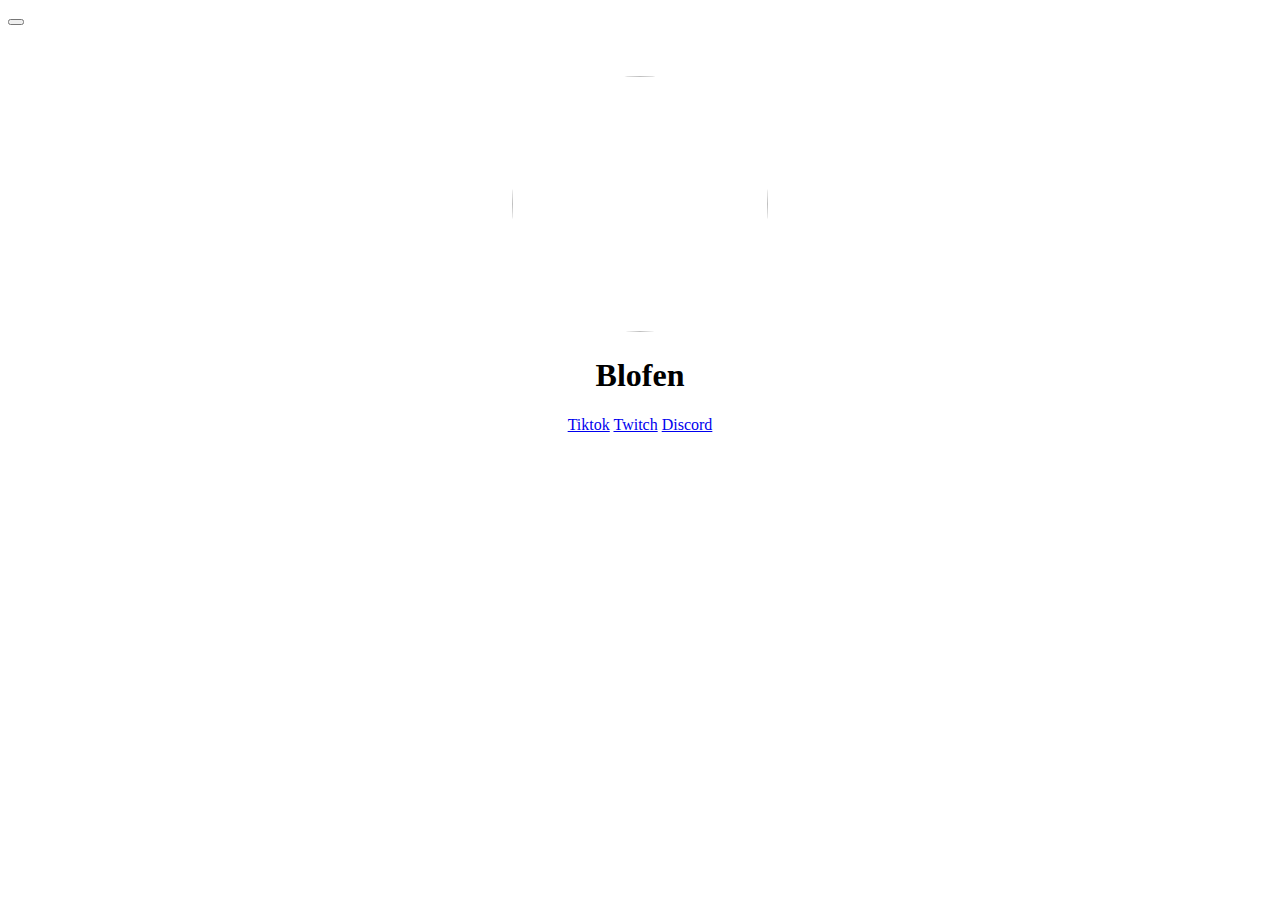
==== index.html @ c933b5d9 "Update index.html" ====
<!DOCTYPE html>
<html lang="en">

<head>
	<meta charset="UTF-8">
	<meta name="viewport" content="width=device-width, initial-scale=1, shrink-to-fit=no">
	<link rel="stylesheet" href="css/bootstrap.min.css">
	<link rel="stylesheet" href="css/main.css">
	<link rel="stylesheet" href="css/now-ui-kit.css">
	<link rel="shortcut icon" href="https://beapdev.net/sandbeap.png"
	/>
	<link href="https://fonts.googleapis.com/css?family=Poppins:300,400,600,700,800&display=swap" rel="stylesheet">
	<meta name="og:title" content="SandBeap">
	<meta name="og:description" content="A lovely content creator that plays minecraft and likes to play with his friends with amazing tiktok page!!">
	<meta name="theme-color" content="#5c9268">
	<title>Blofen</title>
</head>
<style>
	img {
		border-radius: 50%;
	}

	.avatar {
		margin-top: auto;
		margin-bottom: auto;
		margin: 10%;
	}
</style>

<body>
	<nav class="navbar navbar-expand-lg bg-transparent">
		<button class="navbar-toggler" type="button" data-toggle="collapse" data-target="#navbarSupportedContent" aria-controls="navbarSupportedContent" aria-expanded="false" aria-label="Toggle navigation">
        <span class="navbar-toggler-icon"></span>
    </button>

    <div class="collapse navbar-collapse" id="navbarSupportedContent">
        <ul class="navbar-nav mr-auto">
            </br>
        </ul>
    </div>
</nav>
<center>
  <img src="https://beapdev.net/sandbeap.png" width="256" height="256"></center>
  <div class="margin">
<center>
<div class="heading">
    <h1 class="display-5 title">Blofen</h1>
    <a class="btn btn-primary btn-lg" href="tiktok.html" role="button" </i>Tiktok</a>
    <a class="btn btn-secondary btn-lg" href="twitch.html" role="button">Twitch</a>
    <a class="btn btn-ds btn-lg" href="https://discord.beapdev.net/" role="button">Discord</a>
    <br /><br />
</div>
<script src="https://code.jquery.com/jquery-3.3.1.slim.min.js" integrity="sha384-q8i/X+965DzO0rT7abK41JStQIAqVgRVzpbzo5smXKp4YfRvH+8abtTE1Pi6jizo" crossorigin="anonymous"></script>
<script src="https://cdnjs.cloudflare.com/ajax/libs/popper.js/1.14.7/umd/popper.min.js" integrity="sha384-UO2eT0CpHqdSJQ6hJty5KVphtPhzWj9WO1clHTMGa3JDZwrnQq4sF86dIHNDz0W1" crossorigin="anonymous"></script>
<script src="https://stackpath.bootstrapcdn.com/bootstrap/4.3.1/js/bootstrap.min.js" integrity="sha384-JjSmVgyd0p3pXB1rRibZUAYoIIy6OrQ6VrjIEaFf/nJGzIxFDsf4x0xIM+B07jRM" crossorigin="anonymous"></script>
<script src="js/now-ui-kit.min.js"></script>
</body>
</html>
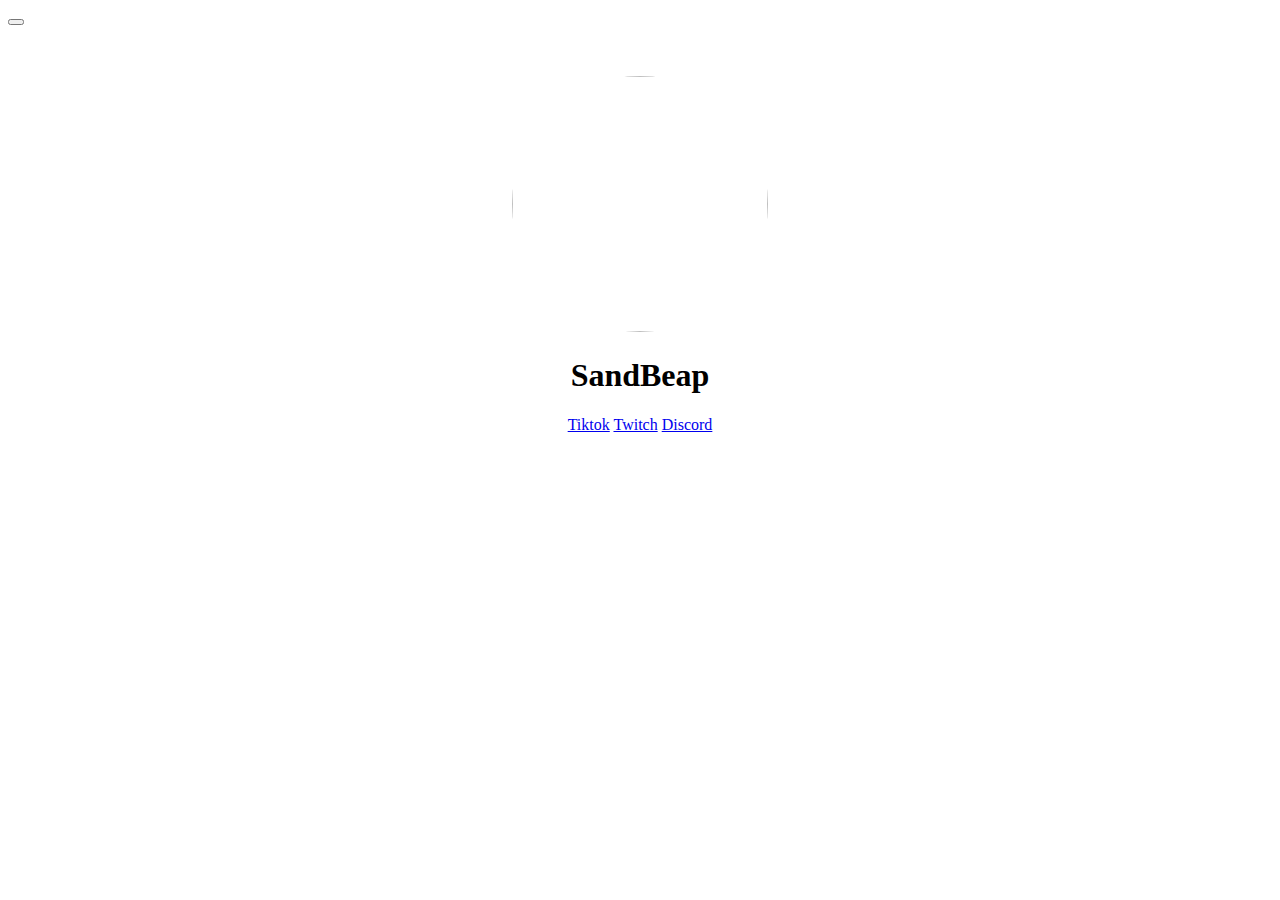
==== commit 7f58dab9: "Update index.html" ====
--- a/index.html
+++ b/index.html
@@ -44,9 +44,9 @@
   <div class="margin">
 <center>
 <div class="heading">
-    <h1 class="display-5 title">Blofen</h1>
-    <a class="btn btn-primary btn-lg" href="tiktok.html" role="button" </i>Tiktok</a>
-    <a class="btn btn-secondary btn-lg" href="twitch.html" role="button">Twitch</a>
+    <h1 class="display-5 title">SandBeap</h1>
+    <a class="btn btn-primary btn-lg" href="https://tiktok.com/@sandbeap" role="button" </i>Tiktok</a>
+    <a class="btn btn-secondary btn-lg" href="https://www.twitch.tv/sandbeap" role="button">Twitch</a>
     <a class="btn btn-ds btn-lg" href="https://discord.beapdev.net/" role="button">Discord</a>
     <br /><br />
 </div>
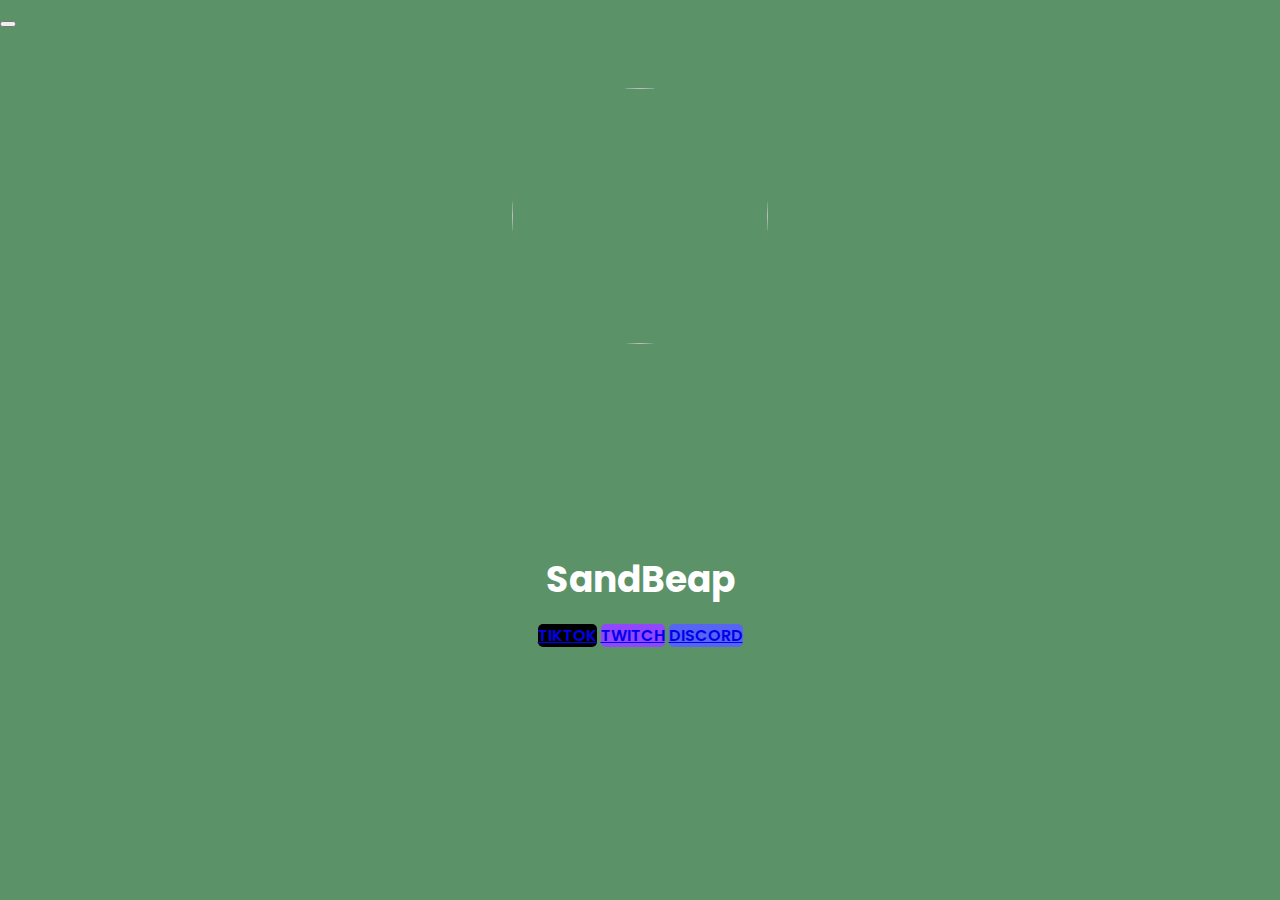
==== commit 73ff6aa0: "Update index.html" ====
--- a/index.html
+++ b/index.html
@@ -13,7 +13,7 @@
 	<meta name="og:title" content="SandBeap">
 	<meta name="og:description" content="A lovely content creator that plays minecraft and likes to play with his friends with amazing tiktok page!!">
 	<meta name="theme-color" content="#5c9268">
-	<title>Blofen</title>
+	<title>SandBeap</title>
 </head>
 <style>
 	img {
--- a/css/main.css
+++ b/css/main.css
@@ -0,0 +1,150 @@
+body {
+    font-family: 'Poppins', sans-serif !important;
+    background-color: #5c9268;
+    color: #5c9268;
+    margin: 0;
+    padding: 0;
+    -webkit-font-smoothing: antialiased;
+    -moz-osx-font-smoothing: grayscale;
+    text-rendering: optimizeLegibility;
+    border-top: 6px #5c9268 solid !important;
+    font-size: 16px;
+}
+
+.nav-link {
+     font-size: 14px !important;
+ }
+
+.navbar {
+    box-shadow: none !important
+}
+
+.navbar-brand {
+    font-size: 25px !important
+}
+
+.navbar-toggler-icon {
+    color: #fff !important
+}
+
+.btn {
+    border-radius: 5px !important;
+    font-size: 16px !important;
+    font-weight: 600 !important;
+    text-transform: uppercase !important;
+}
+
+.btn-primary {
+    background-color: #000000 !important
+}
+.btn-secondary {
+    background-color: #9146FF !important
+}
+.btn-tr {
+    background-color: #B74042 !important
+}
+.btn-tw {
+    background-color: #1DA1F2 !important
+}
+.btn-ds {
+    background-color: #5865F2 !important
+}
+.heading {
+    padding: 160px 50px !important;
+    color: #fff !important;
+}
+
+.title {
+    line-height: 90px !important;
+    margin-bottom: -2px !important;
+    font-size: 36px !important
+}
+
+.subtitle {
+    color: rgba(255, 255, 255, 0.61) !important;
+    font-size: 16px !important;
+}
+
+.features {
+    text-align: center !important;
+    background: #7289DA !important;
+    padding: 60px 50px !important
+}
+.features .title {
+    font-size: 40px !important;
+    color: #ffffff !important;
+    line-height: 70px !important;
+}
+
+.features .subtitle {
+    font-size: 20px !important;
+    color: #a2a8bd;
+}
+
+.cards {
+    margin-top: 30px !important;
+}
+
+.card {
+    border-radius: 5px !important;
+    box-shadow: none !important;
+}
+
+.card-title {
+    font-size: 28px !important;
+    font-weight: 600 !important;
+    color: #7289DA !important;
+}
+
+.statistics {
+    background-color: #23272A !important;
+    text-align: center !important;
+    padding: 20px 20px !important;
+}
+
+.statistics .title {
+    font-size: 40px !important;
+    color: #ffffff !important;
+    line-height: 70px !important;
+}
+
+.statistics .subtitle {
+    font-size: 20px !important;
+    color: #a2a8bd;
+}
+
+.card.statistic {
+    background: transparent !important;
+    box-shadow: none !important;
+    color: #f7f7f7 !important;
+}
+
+.start {
+    text-align: center !important;
+    background: #7289DA !important;
+    padding: 60px 50px !important
+}
+
+.start .card {
+    background: rgba(255, 255, 255, 0.83) !important;
+    color: #353e4c !important;
+}
+
+.start .card .subtitle {
+    color: rgba(53, 62, 76, 0.6) !important;
+    font-size: 16px !important;
+}
+
+.footer {
+    text-align: center !important;
+    background: #353e4c !important;
+    padding: 5px 6px !important;
+    color: #ecf2ff;
+    font-size: 14px !important
+}
+
+.footer a {
+    color: #6086f6 !important;
+    text-decoration: none !important;
+    font-weight: bold !important;
+}
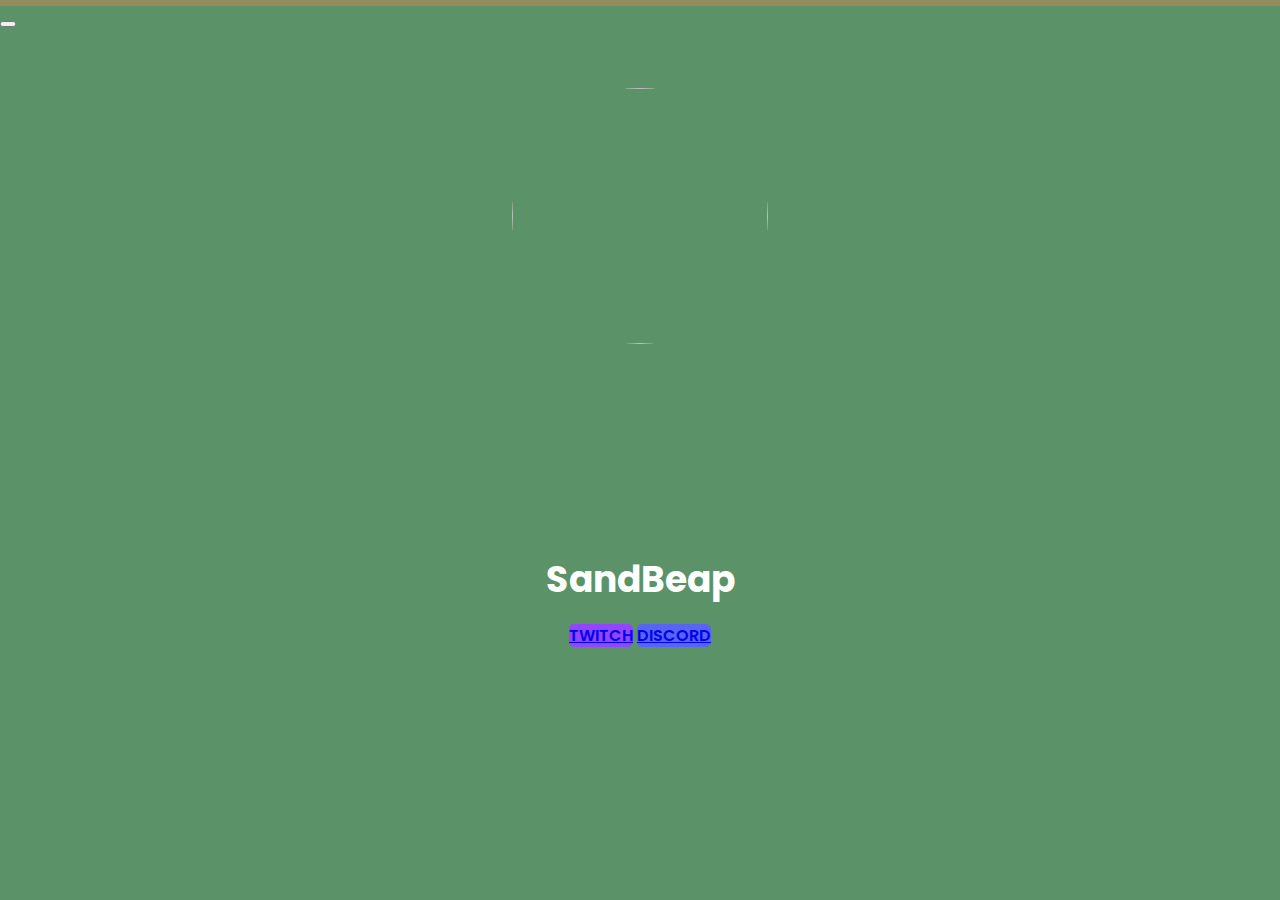
==== commit d58cf54d: "Update index.html" ====
--- a/index.html
+++ b/index.html
@@ -10,6 +10,7 @@
 	<link rel="shortcut icon" href="https://beapdev.net/sandbeap.png"
 	/>
 	<link href="https://fonts.googleapis.com/css?family=Poppins:300,400,600,700,800&display=swap" rel="stylesheet">
+	<script src="https://kit.fontawesome.com/659c1a29bb.js" crossorigin="anonymous"></script>
 	<meta name="og:title" content="SandBeap">
 	<meta name="og:description" content="A lovely content creator that plays minecraft and likes to play with his friends with amazing tiktok page!!">
 	<meta name="theme-color" content="#5c9268">
@@ -45,7 +46,7 @@
 <center>
 <div class="heading">
     <h1 class="display-5 title">SandBeap</h1>
-    <a class="btn btn-primary btn-lg" href="https://tiktok.com/@sandbeap" role="button" </i>Tiktok</a>
+    <i class="fab fa-tiktok"></i><a class="btn btn-primary btn-lg" href="https://tiktok.com/@sandbeap" role="button"Tiktok</a>
     <a class="btn btn-secondary btn-lg" href="https://www.twitch.tv/sandbeap" role="button">Twitch</a>
     <a class="btn btn-ds btn-lg" href="https://discord.beapdev.net/" role="button">Discord</a>
     <br /><br />
--- a/css/main.css
+++ b/css/main.css
@@ -7,7 +7,7 @@
     -webkit-font-smoothing: antialiased;
     -moz-osx-font-smoothing: grayscale;
     text-rendering: optimizeLegibility;
-    border-top: 6px #5c9268 solid !important;
+    border-top: 6px #928e5c solid !important;
     font-size: 16px;
 }
 
